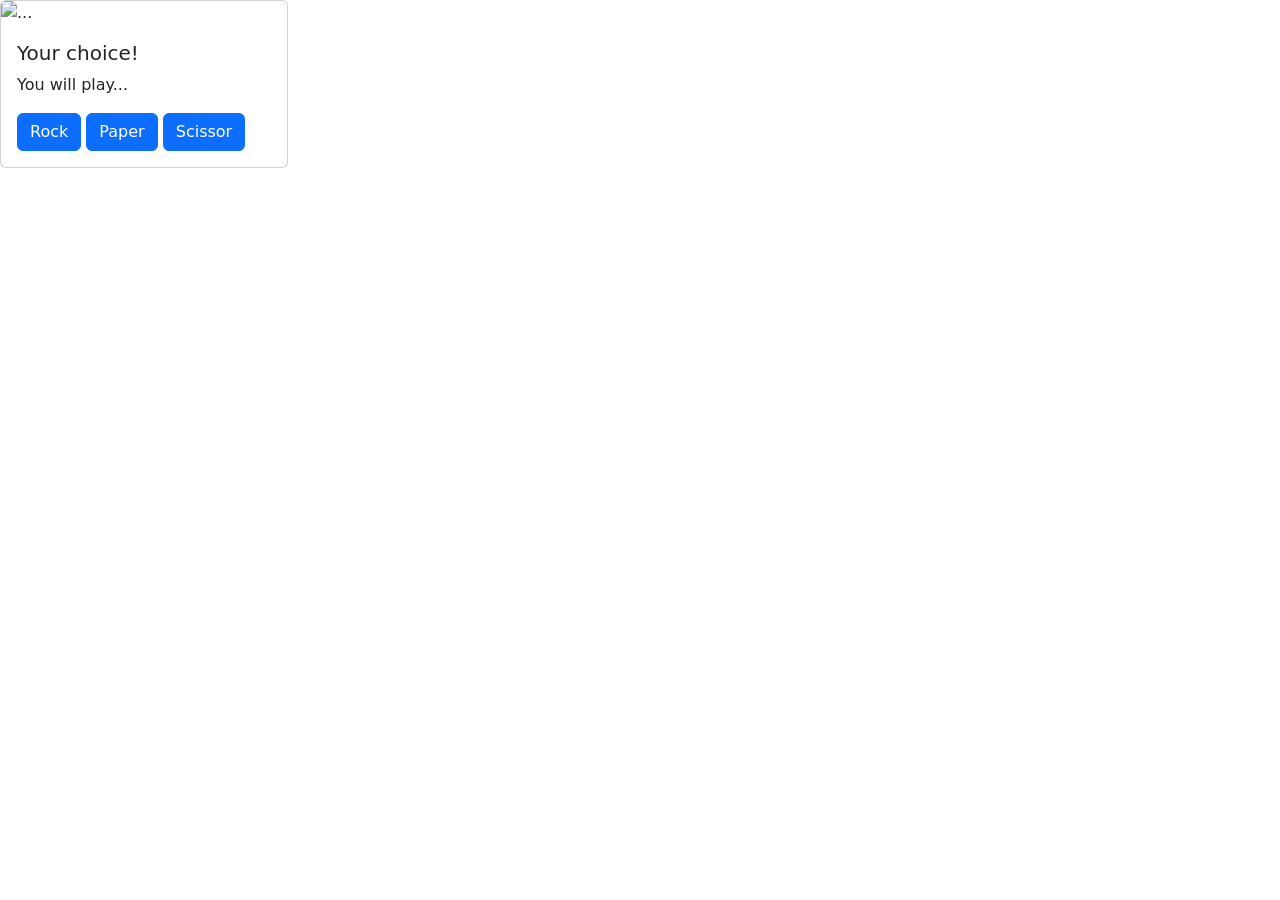
==== RPScrs.html @ c65c0eb0 "somethingsmall" ====
<!DOCTYPE html>
<html lang="en">
<head>
    <meta charset="UTF-8">
    <meta name="viewport" content="width=device-width, initial-scale=1.0">
    <link href="https://cdn.jsdelivr.net/npm/bootstrap@5.0.2/dist/css/bootstrap.min.css" rel="stylesheet" integrity="sha384-EVSTQN3/azprG1Anm3QDgpJLIm9Nao0Yz1ztcQTwFspd3yD65VohhpuuCOmLASjC" crossorigin="anonymous">
    <title>Document</title>
</head>
<body>
    <div class="card" style="width: 18rem;">
  <img src="https://thumb.ac-illust.com/dc/dc7e97a9faa05a8f3cac87efe348e34e_t.jpeg" class="card-img-top" alt="...">
  <div class="card-body">
    <h5 class="card-title">Your choice!</h5>
    <p class="card-text">You will play...</p>
    <a href="#" class="btn btn-primary">Rock</a>
    <a href="#" class="btn btn-primary">Paper</a>
    <a href="#" class="btn btn-primary">Scissor</a>
  </div>
</div>

    <script src="https://cdn.jsdelivr.net/npm/bootstrap@5.0.2/dist/js/bootstrap.bundle.min.js" integrity="sha384-MrcW6ZMFYlzcLA8Nl+NtUVF0sA7MsXsP1UyJoMp4YLEuNSfAP+JcXn/tWtIaxVXM" crossorigin="anonymous"></script>
</body>
</html>
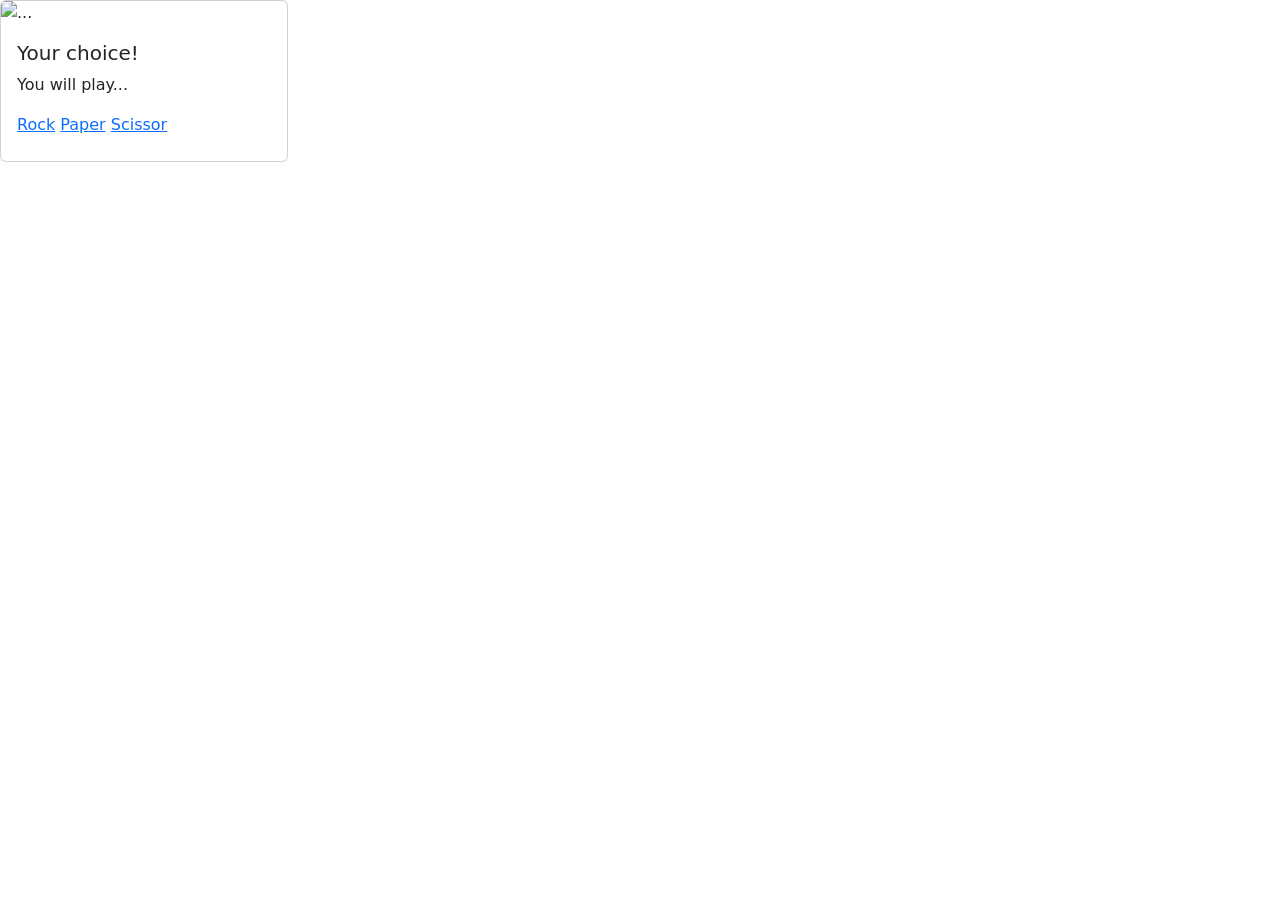
==== commit 6ccc94e5: "okbuddy" ====
--- a/RPScrs.html
+++ b/RPScrs.html
@@ -7,15 +7,17 @@
     <title>Document</title>
 </head>
 <body>
+  <script src="RPScrs.js"></script>
     <div class="card" style="width: 18rem;">
   <img src="https://thumb.ac-illust.com/dc/dc7e97a9faa05a8f3cac87efe348e34e_t.jpeg" class="card-img-top" alt="...">
   <div class="card-body">
     <h5 class="card-title">Your choice!</h5>
     <p class="card-text">You will play...</p>
-    <a href="#" class="btn btn-primary">Rock</a>
-    <a href="#" class="btn btn-primary">Paper</a>
-    <a href="#" class="btn btn-primary">Scissor</a>
+    <a onclick="CalcRock()" class="rockbtn">Rock</a>
+    <a href="#" class="paperbtn">Paper</a>
+    <a href="#" class="scissorbtn">Scissor</a>
   </div>
+  <h1 id="results"></h1>
 </div>
 
     <script src="https://cdn.jsdelivr.net/npm/bootstrap@5.0.2/dist/js/bootstrap.bundle.min.js" integrity="sha384-MrcW6ZMFYlzcLA8Nl+NtUVF0sA7MsXsP1UyJoMp4YLEuNSfAP+JcXn/tWtIaxVXM" crossorigin="anonymous"></script>
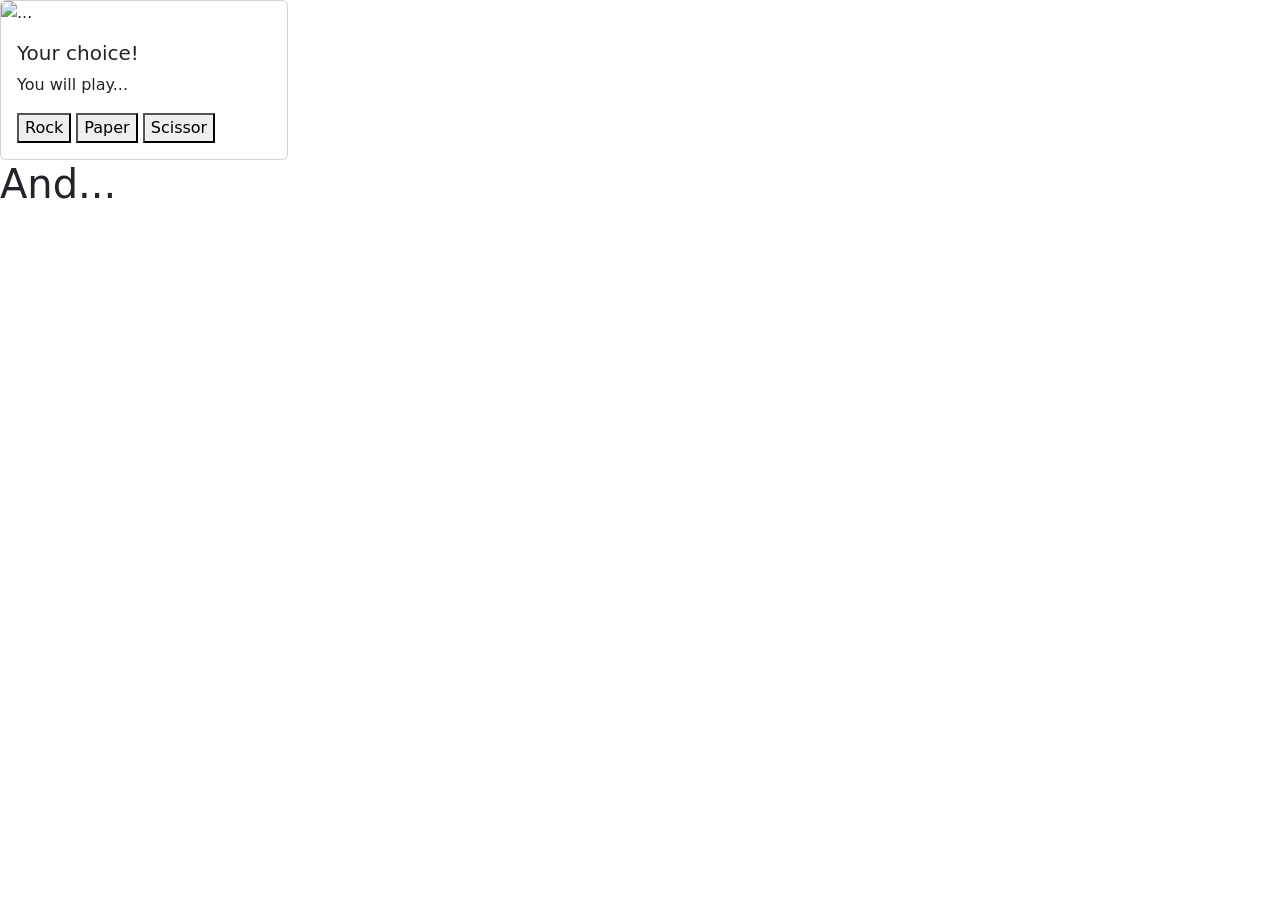
==== commit e9a09073: "3hourscussyntax" ====
--- a/RPScrs.html
+++ b/RPScrs.html
@@ -7,19 +7,18 @@
     <title>Document</title>
 </head>
 <body>
-  <script src="RPScrs.js"></script>
     <div class="card" style="width: 18rem;">
   <img src="https://thumb.ac-illust.com/dc/dc7e97a9faa05a8f3cac87efe348e34e_t.jpeg" class="card-img-top" alt="...">
   <div class="card-body">
     <h5 class="card-title">Your choice!</h5>
     <p class="card-text">You will play...</p>
-    <a onclick="CalcRock()" class="rockbtn">Rock</a>
-    <a href="#" class="paperbtn">Paper</a>
-    <a href="#" class="scissorbtn">Scissor</a>
+    <button onclick="CalcRock()" class="rockbtn">Rock</button>
+    <button onclick="CalcPaper()" class="paperbtn">Paper</button>
+    <button onclick="CalcScissor()" class="scisbtn">Scissor</button>
   </div>
-  <h1 id="results"></h1>
-</div>
-
+ </div>
+ <h1 id="results">And... </h1>
+    <script src="RPScrs.js"></script>
     <script src="https://cdn.jsdelivr.net/npm/bootstrap@5.0.2/dist/js/bootstrap.bundle.min.js" integrity="sha384-MrcW6ZMFYlzcLA8Nl+NtUVF0sA7MsXsP1UyJoMp4YLEuNSfAP+JcXn/tWtIaxVXM" crossorigin="anonymous"></script>
 </body>
 </html>
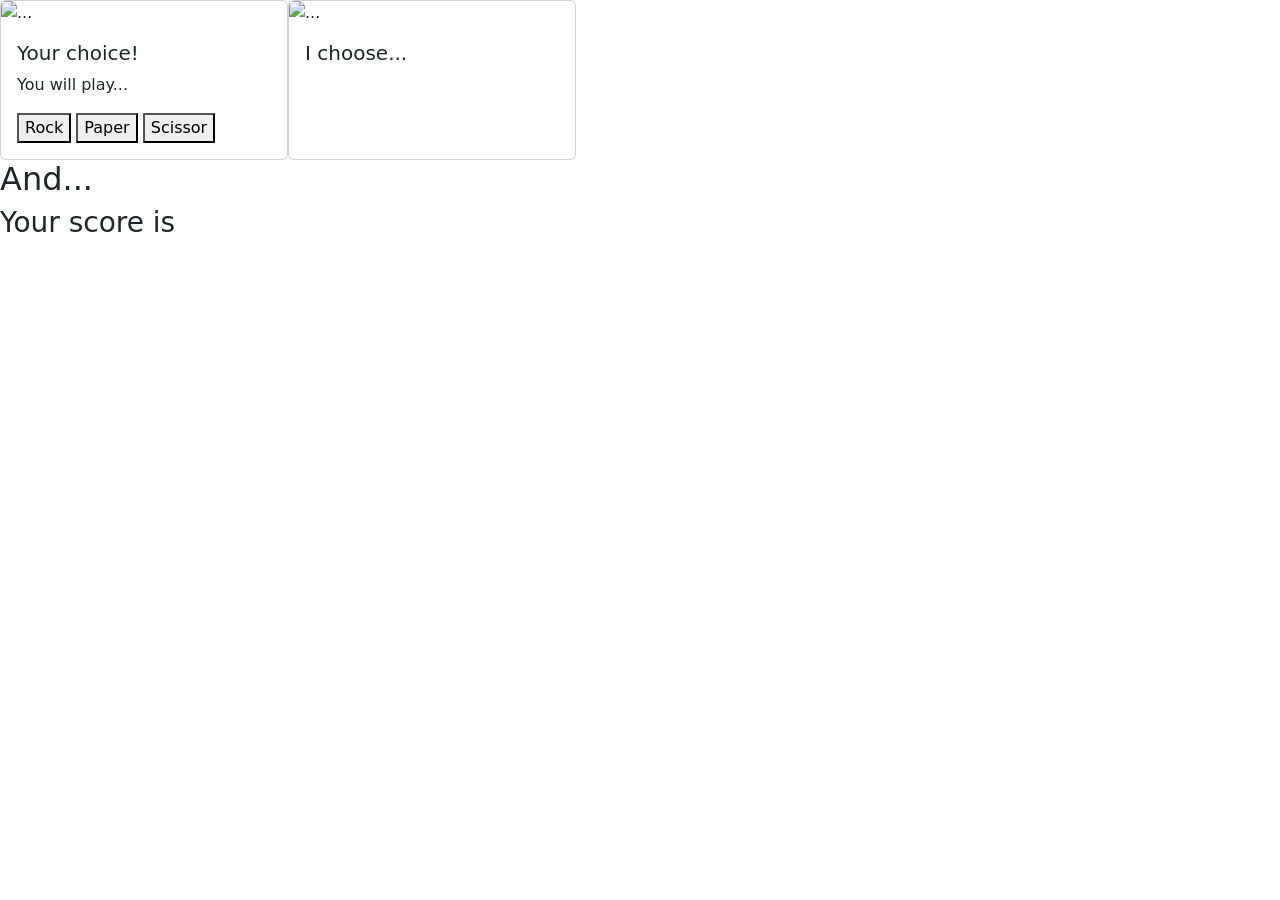
==== commit 81cc2694: "500elseif" ====
--- a/RPScrs.html
+++ b/RPScrs.html
@@ -2,11 +2,13 @@
 <html lang="en">
 <head>
     <meta charset="UTF-8">
+    <link rel="stylesheet" href="RPScrs.css">
     <meta name="viewport" content="width=device-width, initial-scale=1.0">
     <link href="https://cdn.jsdelivr.net/npm/bootstrap@5.0.2/dist/css/bootstrap.min.css" rel="stylesheet" integrity="sha384-EVSTQN3/azprG1Anm3QDgpJLIm9Nao0Yz1ztcQTwFspd3yD65VohhpuuCOmLASjC" crossorigin="anonymous">
     <title>Document</title>
 </head>
 <body>
+<div class="flex">
     <div class="card" style="width: 18rem;">
   <img src="https://thumb.ac-illust.com/dc/dc7e97a9faa05a8f3cac87efe348e34e_t.jpeg" class="card-img-top" alt="...">
   <div class="card-body">
@@ -17,7 +19,18 @@
     <button onclick="CalcScissor()" class="scisbtn">Scissor</button>
   </div>
  </div>
- <h1 id="results">And... </h1>
+  <div class="card" style="width: 18rem;">
+  <img id="ichooseimg" src="https://thumb.ac-illust.com/dc/dc7e97a9faa05a8f3cac87efe348e34e_t.jpeg" class="card-img-top" alt="...">
+  <div class="card-body">
+    <h5 class="card-title">I choose...</h5>
+    <p class="card-text" id="ichoose"></p>
+  </div>
+ </div>
+</div>
+ <h2 id="results">And... </h2>
+ <div>
+  <h3 id="yourscore">Your score is </h3>
+ </div>
     <script src="RPScrs.js"></script>
     <script src="https://cdn.jsdelivr.net/npm/bootstrap@5.0.2/dist/js/bootstrap.bundle.min.js" integrity="sha384-MrcW6ZMFYlzcLA8Nl+NtUVF0sA7MsXsP1UyJoMp4YLEuNSfAP+JcXn/tWtIaxVXM" crossorigin="anonymous"></script>
 </body>
--- a/RPScrs.css
+++ b/RPScrs.css
@@ -0,0 +1,4 @@
+.flex {
+    display:flex;
+    flex-direction: row;
+}
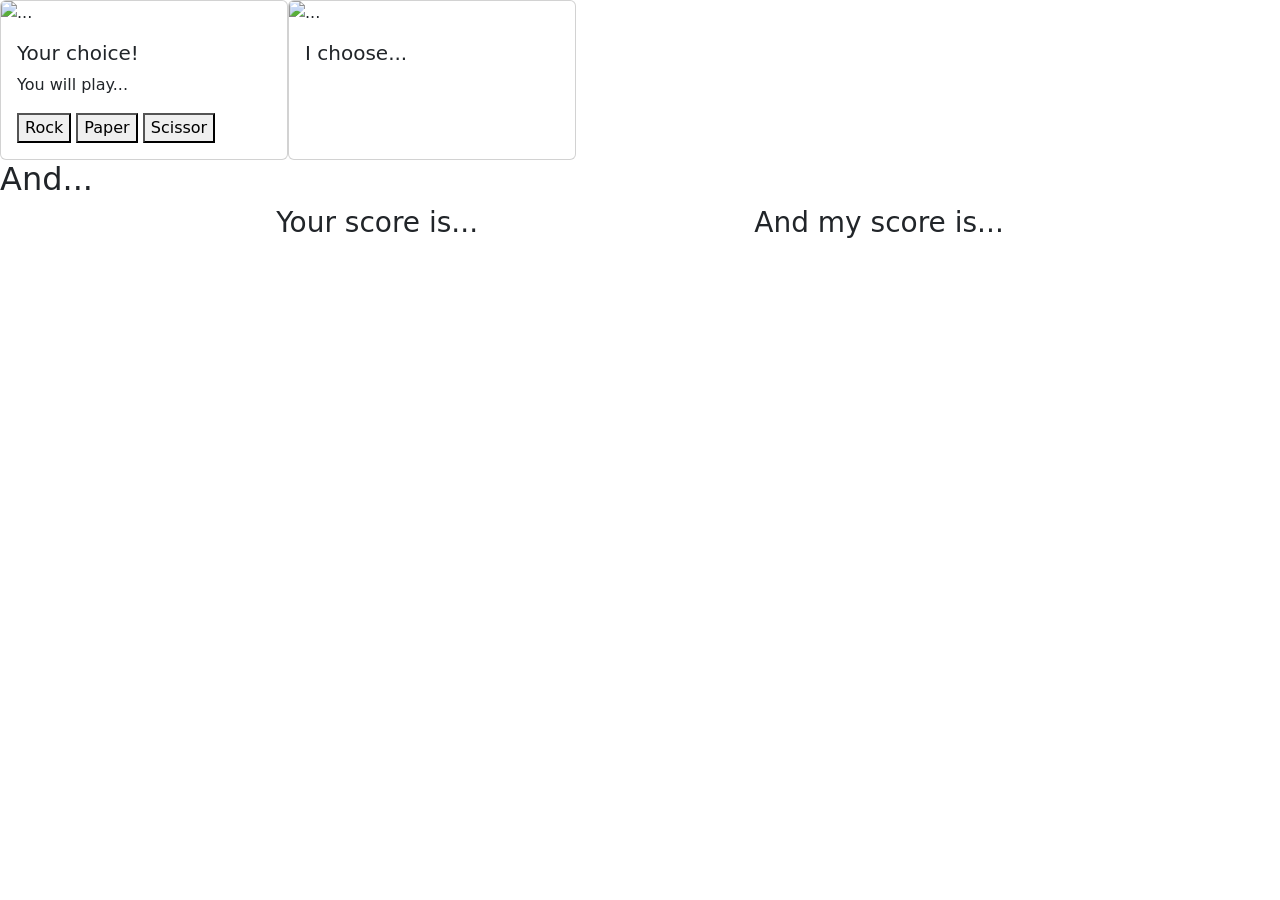
==== commit ab5de066: "over9000" ====
--- a/RPScrs.html
+++ b/RPScrs.html
@@ -28,8 +28,9 @@
  </div>
 </div>
  <h2 id="results">And... </h2>
- <div>
-  <h3 id="yourscore">Your score is </h3>
+ <div class="flex2">
+  <h3 id="yourscoreid">Your score is... </h3>
+  <h3 id="myscoreid">And my score is...</h3>
  </div>
     <script src="RPScrs.js"></script>
     <script src="https://cdn.jsdelivr.net/npm/bootstrap@5.0.2/dist/js/bootstrap.bundle.min.js" integrity="sha384-MrcW6ZMFYlzcLA8Nl+NtUVF0sA7MsXsP1UyJoMp4YLEuNSfAP+JcXn/tWtIaxVXM" crossorigin="anonymous"></script>
--- a/RPScrs.css
+++ b/RPScrs.css
@@ -1,4 +1,10 @@
 .flex {
     display:flex;
     flex-direction: row;
+}
+
+.flex2 {
+    display:flex;
+    flex-direction: row;
+    justify-content:space-evenly;
 }
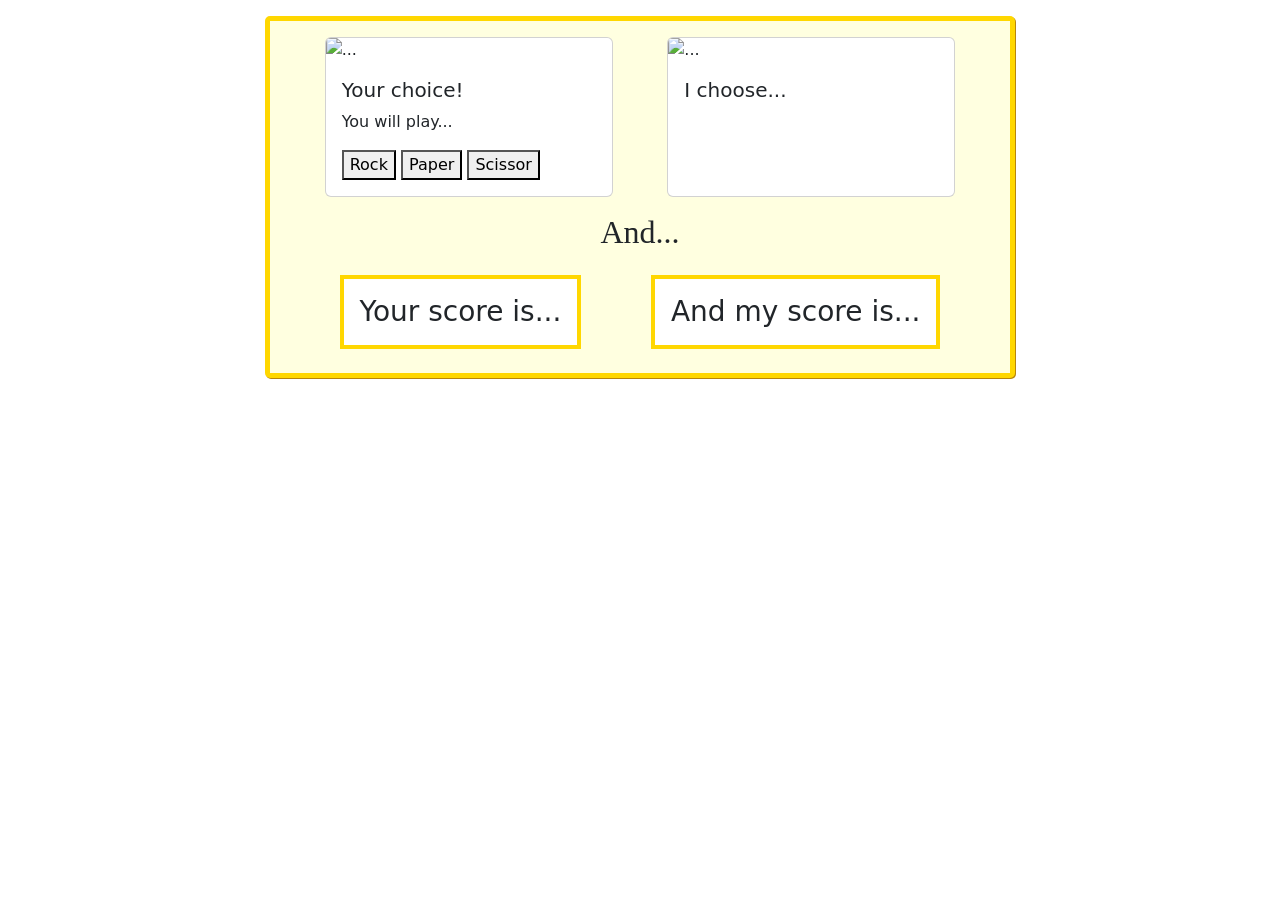
==== commit a13ee2b0: "ruinous" ====
--- a/RPScrs.html
+++ b/RPScrs.html
@@ -8,31 +8,33 @@
     <title>Document</title>
 </head>
 <body>
-<div class="flex">
-    <div class="card" style="width: 18rem;">
-  <img src="https://thumb.ac-illust.com/dc/dc7e97a9faa05a8f3cac87efe348e34e_t.jpeg" class="card-img-top" alt="...">
-  <div class="card-body">
-    <h5 class="card-title">Your choice!</h5>
-    <p class="card-text">You will play...</p>
-    <button onclick="CalcRock()" class="rockbtn">Rock</button>
-    <button onclick="CalcPaper()" class="paperbtn">Paper</button>
-    <button onclick="CalcScissor()" class="scisbtn">Scissor</button>
+<div class="wholething">  
+ <div class="flex">
+     <div class="card" style="width: 18rem;">
+   <img src="https://thumb.ac-illust.com/dc/dc7e97a9faa05a8f3cac87efe348e34e_t.jpeg" class="card-img-top" alt="...">
+   <div class="card-body">
+     <h5 class="card-title">Your choice!</h5>
+     <p class="card-text">You will play...</p>
+     <button onclick="CalcRock()" class="rockbtn">Rock</button>
+     <button onclick="CalcPaper()" class="paperbtn">Paper</button>
+     <button onclick="CalcScissor()" class="scisbtn">Scissor</button>
+   </div>
+  </div>
+   <div class="card" style="width: 18rem;">
+   <img id="ichooseimg" src="https://thumb.ac-illust.com/dc/dc7e97a9faa05a8f3cac87efe348e34e_t.jpeg" class="card-img-top" alt="...">
+   <div class="card-body">
+     <h5 class="card-title">I choose...</h5>
+     <p class="card-text" id="ichoose"></p>
+   </div>
   </div>
  </div>
-  <div class="card" style="width: 18rem;">
-  <img id="ichooseimg" src="https://thumb.ac-illust.com/dc/dc7e97a9faa05a8f3cac87efe348e34e_t.jpeg" class="card-img-top" alt="...">
-  <div class="card-body">
-    <h5 class="card-title">I choose...</h5>
-    <p class="card-text" id="ichoose"></p>
+  <h2 id="results" class="results">And... </h2>
+  <div class="flex2">
+   <h3 class="score" id="yourscoreid">Your score is... </h3>
+   <h3 class="score" id="myscoreid">And my score is...</h3>
   </div>
- </div>
-</div>
- <h2 id="results">And... </h2>
- <div class="flex2">
-  <h3 id="yourscoreid">Your score is... </h3>
-  <h3 id="myscoreid">And my score is...</h3>
- </div>
-    <script src="RPScrs.js"></script>
-    <script src="https://cdn.jsdelivr.net/npm/bootstrap@5.0.2/dist/js/bootstrap.bundle.min.js" integrity="sha384-MrcW6ZMFYlzcLA8Nl+NtUVF0sA7MsXsP1UyJoMp4YLEuNSfAP+JcXn/tWtIaxVXM" crossorigin="anonymous"></script>
+</div>  
+     <script src="RPScrs.js"></script>
+     <script src="https://cdn.jsdelivr.net/npm/bootstrap@5.0.2/dist/js/bootstrap.bundle.min.js" integrity="sha384-MrcW6ZMFYlzcLA8Nl+NtUVF0sA7MsXsP1UyJoMp4YLEuNSfAP+JcXn/tWtIaxVXM" crossorigin="anonymous"></script>
 </body>
 </html>
--- a/RPScrs.css
+++ b/RPScrs.css
@@ -1,10 +1,38 @@
+.wholething {
+    margin: 1rem auto;
+    max-height: 750px;
+    width: 750px;
+    border: 5px solid gold;
+    background-color: lightyellow;
+    border-radius: 5px;
+    box-shadow: 1px 1px darkgoldenrod;
+}
+
 .flex {
     display:flex;
     flex-direction: row;
+    justify-content: center;
+    justify-content: space-evenly;
+    padding-top: 1rem;
+    padding-bottom: 1rem;
 }
 
 .flex2 {
     display:flex;
     flex-direction: row;
     justify-content:space-evenly;
+    padding-bottom: 1rem;
+    padding-top: 1rem;
+}
+
+.results {
+    font-family: fantasy;
+    display: flex;
+    justify-content: space-evenly;
+}
+
+.score {
+    border: 4px solid gold;
+    padding: 1rem;
+    background: white;
 }
